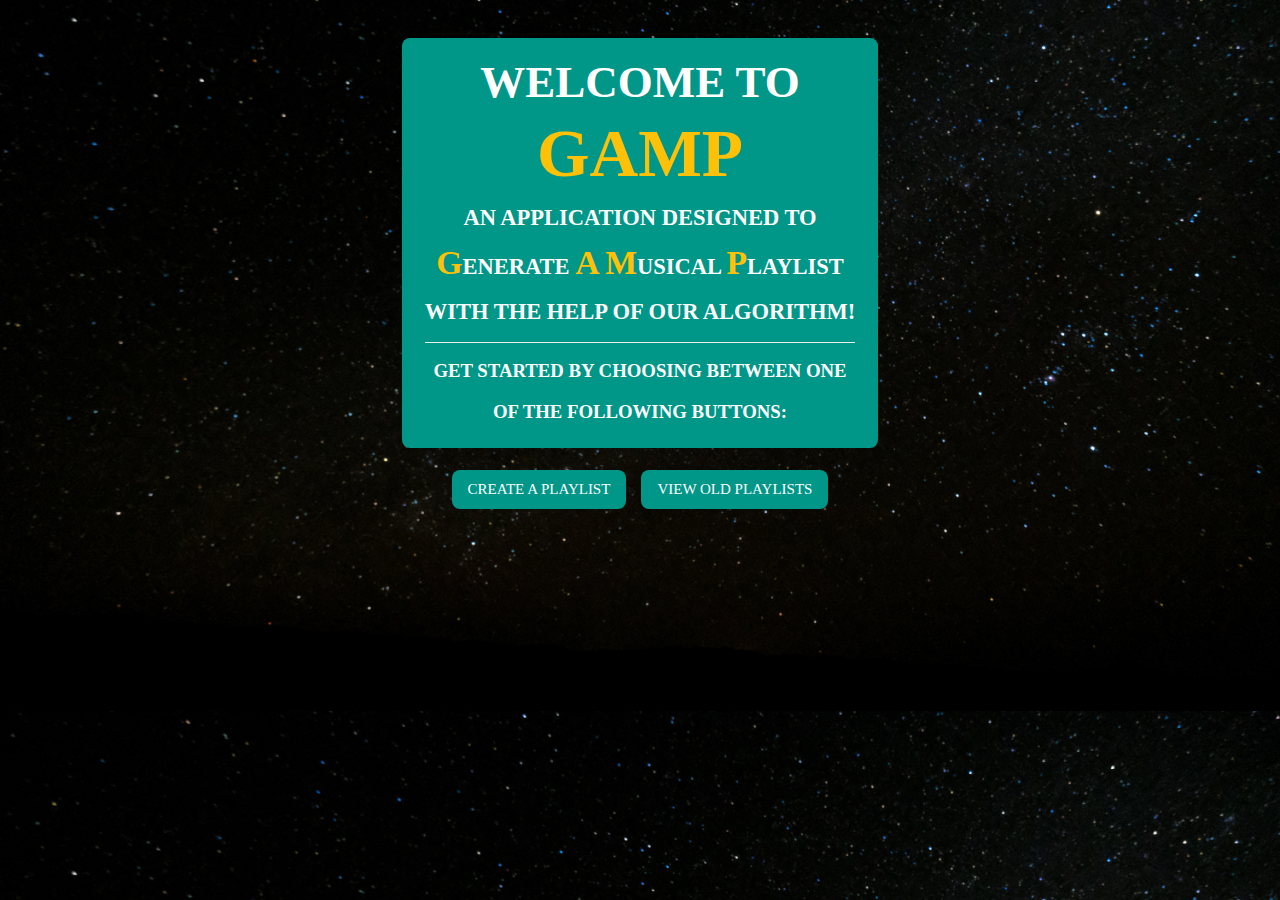
==== client/home.html @ ee1834ea "feat: import new UI" ====
<!doctype html>
<html lang="en">
<link rel="stylesheet" href="https://www.w3schools.com/w3css/4/w3.css">
<head>
    <meta charset="UTF-8">
    <meta http-equiv="X-UA-Compatible" content="IE=edge">
    <meta name="viewport" content="width=device-width,
    initial-scale=1.0">
    <link rel="stylesheet" href="css/main.css" />
    <title>GAMP Title Page</title>
    <style>
        body {
            background-image: url("images/spacebg.jpeg");
            background-size: cover;
            background-position: center;
        }
    </style>
</head>
<body>
    <section id="text">
        <!--Flex container-->
        <div class="flex flex-col items-center py-10 mb-10 lg:w-3/4 md:w-3/4 sm:w-3/4">
            <div class="w3-teal w3-round-large">
                <div class="container items-center px-6 mt-4 space-y-0">
                    <!-- coming soon and paragraph -->
                    <div class="flex flex-col py-6 mb-10 space-y-4">
                        <h2 class="max-w-5xl text-5xl font-bold text-center md:text-6xl"
                        style="font-family:'Menlo'">
                            WELCOME TO
                        </h2>
                        <h1 class="max-w-5xl text-5xl font-bold text-center w3-text-amber md:text-7xl"
                        style="font-family:'Menlo'">
                            GAMP
                        </h1>
                        <p class="max-w-xl text-2xl text-center font-bold"
                        style="font-family:'Menlo'">
                            AN APPLICATION DESIGNED TO
                        </p>
                        <p class="max-w-xl text-2xl text-center font-bold" style="font-family: 'Menlo'">
                            <span class="w3-text-amber" style="font-size: 150%;">G</span>ENERATE
                            <span class="w3-text-amber" style="font-size: 150%;">A</span>
                            <span class="w3-text-amber" style="font-size: 150%;">M</span>USICAL
                            <span class="w3-text-amber" style="font-size: 150%;">P</span>LAYLIST
                        </p>
                        <p class="max-w-xl text-2xl text-center font-bold"
                        style="font-family:'Menlo'">
                            WITH THE HELP OF OUR ALGORITHM!
                        </p>
                        <hr>
                        <p class="max-w-xl text-xl text-center font-bold"
                        style="font-family:'Menlo'">
                            GET STARTED BY CHOOSING BETWEEN ONE
                        </p>
                        <p class="max-w-xl text-xl text-center font-bold"
                        style="font-family:'Menlo'">
                            OF THE FOLLOWING BUTTONS:
                        </p>
                    </div>
                </div>
            </div>
            <div class="flex justify-center py-6 space-x-4 mt-6">
                <button id="input" class="w3-button w3-teal w3-round-large" style="font-family:'Menlo'">CREATE A PLAYLIST</button>
                <button id="history" class="w3-button w3-teal w3-round-large" style="font-family:'Menlo'">VIEW OLD PLAYLISTS</button>
            </div>
            <script>
                document.querySelector('#input').onclick = function() {
                window.location.href = 'input.html';
                }
            </script>
            <script>
                document.querySelector('#history').onclick = function() {
                window.location.href = 'history.html';
                }
            </script>
        </div>
    </section>
</body>
</html>
---- client/css/main.css ----
/*
! tailwindcss v3.2.4 | MIT License | https://tailwindcss.com
*/

/*
1. Prevent padding and border from affecting element width. (https://github.com/mozdevs/cssremedy/issues/4)
2. Allow adding a border to an element by just adding a border-width. (https://github.com/tailwindcss/tailwindcss/pull/116)
*/

*,
::before,
::after {
  box-sizing: border-box;
  /* 1 */
  border-width: 0;
  /* 2 */
  border-style: solid;
  /* 2 */
  border-color: #e5e7eb;
  /* 2 */
}

::before,
::after {
  --tw-content: '';
}

/*
1. Use a consistent sensible line-height in all browsers.
2. Prevent adjustments of font size after orientation changes in iOS.
3. Use a more readable tab size.
4. Use the user's configured `sans` font-family by default.
5. Use the user's configured `sans` font-feature-settings by default.
*/

html {
  line-height: 1.5;
  /* 1 */
  -webkit-text-size-adjust: 100%;
  /* 2 */
  -moz-tab-size: 4;
  /* 3 */
  -o-tab-size: 4;
     tab-size: 4;
  /* 3 */
  font-family: ui-sans-serif, system-ui, -apple-system, BlinkMacSystemFont, "Segoe UI", Roboto, "Helvetica Neue", Arial, "Noto Sans", sans-serif, "Apple Color Emoji", "Segoe UI Emoji", "Segoe UI Symbol", "Noto Color Emoji";
  /* 4 */
  font-feature-settings: normal;
  /* 5 */
}

/*
1. Remove the margin in all browsers.
2. Inherit line-height from `html` so users can set them as a class directly on the `html` element.
*/

body {
  margin: 0;
  /* 1 */
  line-height: inherit;
  /* 2 */
}

/*
1. Add the correct height in Firefox.
2. Correct the inheritance of border color in Firefox. (https://bugzilla.mozilla.org/show_bug.cgi?id=190655)
3. Ensure horizontal rules are visible by default.
*/

hr {
  height: 0;
  /* 1 */
  color: inherit;
  /* 2 */
  border-top-width: 1px;
  /* 3 */
}

/*
Add the correct text decoration in Chrome, Edge, and Safari.
*/

abbr:where([title]) {
  -webkit-text-decoration: underline dotted;
          text-decoration: underline dotted;
}

/*
Remove the default font size and weight for headings.
*/

h1,
h2,
h3,
h4,
h5,
h6 {
  font-size: inherit;
  font-weight: inherit;
}

/*
Reset links to optimize for opt-in styling instead of opt-out.
*/

a {
  color: inherit;
  text-decoration: inherit;
}

/*
Add the correct font weight in Edge and Safari.
*/

b,
strong {
  font-weight: bolder;
}

/*
1. Use the user's configured `mono` font family by default.
2. Correct the odd `em` font sizing in all browsers.
*/

code,
kbd,
samp,
pre {
  font-family: ui-monospace, SFMono-Regular, Menlo, Monaco, Consolas, "Liberation Mono", "Courier New", monospace;
  /* 1 */
  font-size: 1em;
  /* 2 */
}

/*
Add the correct font size in all browsers.
*/

small {
  font-size: 80%;
}

/*
Prevent `sub` and `sup` elements from affecting the line height in all browsers.
*/

sub,
sup {
  font-size: 75%;
  line-height: 0;
  position: relative;
  vertical-align: baseline;
}

sub {
  bottom: -0.25em;
}

sup {
  top: -0.5em;
}

/*
1. Remove text indentation from table contents in Chrome and Safari. (https://bugs.chromium.org/p/chromium/issues/detail?id=999088, https://bugs.webkit.org/show_bug.cgi?id=201297)
2. Correct table border color inheritance in all Chrome and Safari. (https://bugs.chromium.org/p/chromium/issues/detail?id=935729, https://bugs.webkit.org/show_bug.cgi?id=195016)
3. Remove gaps between table borders by default.
*/

table {
  text-indent: 0;
  /* 1 */
  border-color: inherit;
  /* 2 */
  border-collapse: collapse;
  /* 3 */
}

/*
1. Change the font styles in all browsers.
2. Remove the margin in Firefox and Safari.
3. Remove default padding in all browsers.
*/

button,
input,
optgroup,
select,
textarea {
  font-family: inherit;
  /* 1 */
  font-size: 100%;
  /* 1 */
  font-weight: inherit;
  /* 1 */
  line-height: inherit;
  /* 1 */
  color: inherit;
  /* 1 */
  margin: 0;
  /* 2 */
  padding: 0;
  /* 3 */
}

/*
Remove the inheritance of text transform in Edge and Firefox.
*/

button,
select {
  text-transform: none;
}

/*
1. Correct the inability to style clickable types in iOS and Safari.
2. Remove default button styles.
*/

button,
[type='button'],
[type='reset'],
[type='submit'] {
  -webkit-appearance: button;
  /* 1 */
  background-color: transparent;
  /* 2 */
  background-image: none;
  /* 2 */
}

/*
Use the modern Firefox focus style for all focusable elements.
*/

:-moz-focusring {
  outline: auto;
}

/*
Remove the additional `:invalid` styles in Firefox. (https://github.com/mozilla/gecko-dev/blob/2f9eacd9d3d995c937b4251a5557d95d494c9be1/layout/style/res/forms.css#L728-L737)
*/

:-moz-ui-invalid {
  box-shadow: none;
}

/*
Add the correct vertical alignment in Chrome and Firefox.
*/

progress {
  vertical-align: baseline;
}

/*
Correct the cursor style of increment and decrement buttons in Safari.
*/

::-webkit-inner-spin-button,
::-webkit-outer-spin-button {
  height: auto;
}

/*
1. Correct the odd appearance in Chrome and Safari.
2. Correct the outline style in Safari.
*/

[type='search'] {
  -webkit-appearance: textfield;
  /* 1 */
  outline-offset: -2px;
  /* 2 */
}

/*
Remove the inner padding in Chrome and Safari on macOS.
*/

::-webkit-search-decoration {
  -webkit-appearance: none;
}

/*
1. Correct the inability to style clickable types in iOS and Safari.
2. Change font properties to `inherit` in Safari.
*/

::-webkit-file-upload-button {
  -webkit-appearance: button;
  /* 1 */
  font: inherit;
  /* 2 */
}

/*
Add the correct display in Chrome and Safari.
*/

summary {
  display: list-item;
}

/*
Removes the default spacing and border for appropriate elements.
*/

blockquote,
dl,
dd,
h1,
h2,
h3,
h4,
h5,
h6,
hr,
figure,
p,
pre {
  margin: 0;
}

fieldset {
  margin: 0;
  padding: 0;
}

legend {
  padding: 0;
}

ol,
ul,
menu {
  list-style: none;
  margin: 0;
  padding: 0;
}

/*
Prevent resizing textareas horizontally by default.
*/

textarea {
  resize: vertical;
}

/*
1. Reset the default placeholder opacity in Firefox. (https://github.com/tailwindlabs/tailwindcss/issues/3300)
2. Set the default placeholder color to the user's configured gray 400 color.
*/

input::-moz-placeholder, textarea::-moz-placeholder {
  opacity: 1;
  /* 1 */
  color: #9ca3af;
  /* 2 */
}

input::placeholder,
textarea::placeholder {
  opacity: 1;
  /* 1 */
  color: #9ca3af;
  /* 2 */
}

/*
Set the default cursor for buttons.
*/

button,
[role="button"] {
  cursor: pointer;
}

/*
Make sure disabled buttons don't get the pointer cursor.
*/

:disabled {
  cursor: default;
}

/*
1. Make replaced elements `display: block` by default. (https://github.com/mozdevs/cssremedy/issues/14)
2. Add `vertical-align: middle` to align replaced elements more sensibly by default. (https://github.com/jensimmons/cssremedy/issues/14#issuecomment-634934210)
   This can trigger a poorly considered lint error in some tools but is included by design.
*/

img,
svg,
video,
canvas,
audio,
iframe,
embed,
object {
  display: block;
  /* 1 */
  vertical-align: middle;
  /* 2 */
}

/*
Constrain images and videos to the parent width and preserve their intrinsic aspect ratio. (https://github.com/mozdevs/cssremedy/issues/14)
*/

img,
video {
  max-width: 100%;
  height: auto;
}

/* Make elements with the HTML hidden attribute stay hidden by default */

[hidden] {
  display: none;
}

*, ::before, ::after {
  --tw-border-spacing-x: 0;
  --tw-border-spacing-y: 0;
  --tw-translate-x: 0;
  --tw-translate-y: 0;
  --tw-rotate: 0;
  --tw-skew-x: 0;
  --tw-skew-y: 0;
  --tw-scale-x: 1;
  --tw-scale-y: 1;
  --tw-pan-x:  ;
  --tw-pan-y:  ;
  --tw-pinch-zoom:  ;
  --tw-scroll-snap-strictness: proximity;
  --tw-ordinal:  ;
  --tw-slashed-zero:  ;
  --tw-numeric-figure:  ;
  --tw-numeric-spacing:  ;
  --tw-numeric-fraction:  ;
  --tw-ring-inset:  ;
  --tw-ring-offset-width: 0px;
  --tw-ring-offset-color: #fff;
  --tw-ring-color: rgb(59 130 246 / 0.5);
  --tw-ring-offset-shadow: 0 0 #0000;
  --tw-ring-shadow: 0 0 #0000;
  --tw-shadow: 0 0 #0000;
  --tw-shadow-colored: 0 0 #0000;
  --tw-blur:  ;
  --tw-brightness:  ;
  --tw-contrast:  ;
  --tw-grayscale:  ;
  --tw-hue-rotate:  ;
  --tw-invert:  ;
  --tw-saturate:  ;
  --tw-sepia:  ;
  --tw-drop-shadow:  ;
  --tw-backdrop-blur:  ;
  --tw-backdrop-brightness:  ;
  --tw-backdrop-contrast:  ;
  --tw-backdrop-grayscale:  ;
  --tw-backdrop-hue-rotate:  ;
  --tw-backdrop-invert:  ;
  --tw-backdrop-opacity:  ;
  --tw-backdrop-saturate:  ;
  --tw-backdrop-sepia:  ;
}

::backdrop {
  --tw-border-spacing-x: 0;
  --tw-border-spacing-y: 0;
  --tw-translate-x: 0;
  --tw-translate-y: 0;
  --tw-rotate: 0;
  --tw-skew-x: 0;
  --tw-skew-y: 0;
  --tw-scale-x: 1;
  --tw-scale-y: 1;
  --tw-pan-x:  ;
  --tw-pan-y:  ;
  --tw-pinch-zoom:  ;
  --tw-scroll-snap-strictness: proximity;
  --tw-ordinal:  ;
  --tw-slashed-zero:  ;
  --tw-numeric-figure:  ;
  --tw-numeric-spacing:  ;
  --tw-numeric-fraction:  ;
  --tw-ring-inset:  ;
  --tw-ring-offset-width: 0px;
  --tw-ring-offset-color: #fff;
  --tw-ring-color: rgb(59 130 246 / 0.5);
  --tw-ring-offset-shadow: 0 0 #0000;
  --tw-ring-shadow: 0 0 #0000;
  --tw-shadow: 0 0 #0000;
  --tw-shadow-colored: 0 0 #0000;
  --tw-blur:  ;
  --tw-brightness:  ;
  --tw-contrast:  ;
  --tw-grayscale:  ;
  --tw-hue-rotate:  ;
  --tw-invert:  ;
  --tw-saturate:  ;
  --tw-sepia:  ;
  --tw-drop-shadow:  ;
  --tw-backdrop-blur:  ;
  --tw-backdrop-brightness:  ;
  --tw-backdrop-contrast:  ;
  --tw-backdrop-grayscale:  ;
  --tw-backdrop-hue-rotate:  ;
  --tw-backdrop-invert:  ;
  --tw-backdrop-opacity:  ;
  --tw-backdrop-saturate:  ;
  --tw-backdrop-sepia:  ;
}

.container {
  width: 100%;
}

@media (min-width: 480px) {
  .container {
    max-width: 480px;
  }
}

@media (min-width: 768px) {
  .container {
    max-width: 768px;
  }
}

@media (min-width: 976px) {
  .container {
    max-width: 976px;
  }
}

@media (min-width: 1440px) {
  .container {
    max-width: 1440px;
  }
}

.relative {
  position: relative;
}

.mx-auto {
  margin-left: auto;
  margin-right: auto;
}

.mt-10 {
  margin-top: 2.5rem;
}

.mb-32 {
  margin-bottom: 8rem;
}

.flex {
  display: flex;
}

.hidden {
  display: none;
}

.h-8 {
  height: 2rem;
}

.h-12 {
  height: 3rem;
}

.h-16 {
  height: 4rem;
}

.h-20 {
  height: 5rem;
}

.max-w-5xl {
  max-width: 64rem;
}

.max-w-xl {
  max-width: 36rem;
}

.flex-row {
  flex-direction: row;
}

.flex-col {
  flex-direction: column;
}

.flex-col-reverse {
  flex-direction: column-reverse;
}

.items-center {
  align-items: center;
}

.justify-center {
  justify-content: center;
}

.justify-between {
  justify-content: space-between;
}

.justify-around {
  justify-content: space-around;
}

.space-y-0 > :not([hidden]) ~ :not([hidden]) {
  --tw-space-y-reverse: 0;
  margin-top: calc(0px * calc(1 - var(--tw-space-y-reverse)));
  margin-bottom: calc(0px * var(--tw-space-y-reverse));
}

.space-y-12 > :not([hidden]) ~ :not([hidden]) {
  --tw-space-y-reverse: 0;
  margin-top: calc(3rem * calc(1 - var(--tw-space-y-reverse)));
  margin-bottom: calc(3rem * var(--tw-space-y-reverse));
}

.space-y-8 > :not([hidden]) ~ :not([hidden]) {
  --tw-space-y-reverse: 0;
  margin-top: calc(2rem * calc(1 - var(--tw-space-y-reverse)));
  margin-bottom: calc(2rem * var(--tw-space-y-reverse));
}

.space-x-4 > :not([hidden]) ~ :not([hidden]) {
  --tw-space-x-reverse: 0;
  margin-right: calc(1rem * var(--tw-space-x-reverse));
  margin-left: calc(1rem * calc(1 - var(--tw-space-x-reverse)));
}

.space-y-4 > :not([hidden]) ~ :not([hidden]) {
  --tw-space-y-reverse: 0;
  margin-top: calc(1rem * calc(1 - var(--tw-space-y-reverse)));
  margin-bottom: calc(1rem * var(--tw-space-y-reverse));
}

.space-x-32 > :not([hidden]) ~ :not([hidden]) {
  --tw-space-x-reverse: 0;
  margin-right: calc(8rem * var(--tw-space-x-reverse));
  margin-left: calc(8rem * calc(1 - var(--tw-space-x-reverse)));
}

.space-y-1 > :not([hidden]) ~ :not([hidden]) {
  --tw-space-y-reverse: 0;
  margin-top: calc(0.25rem * calc(1 - var(--tw-space-y-reverse)));
  margin-bottom: calc(0.25rem * var(--tw-space-y-reverse));
}

.space-y-2 > :not([hidden]) ~ :not([hidden]) {
  --tw-space-y-reverse: 0;
  margin-top: calc(0.5rem * calc(1 - var(--tw-space-y-reverse)));
  margin-bottom: calc(0.5rem * var(--tw-space-y-reverse));
}

.rounded-full {
  border-radius: 9999px;
}

.rounded {
  border-radius: 0.25rem;
}

.bg-brightRed {
  --tw-bg-opacity: 1;
  background-color: hsl(15 88% 63% / var(--tw-bg-opacity));
}

.p-2 {
  padding: 0.5rem;
}

.p-3 {
  padding: 0.75rem;
}

.px-6 {
  padding-left: 1.5rem;
  padding-right: 1.5rem;
}

.px-12 {
  padding-left: 3rem;
  padding-right: 3rem;
}

.py-10 {
  padding-top: 2.5rem;
  padding-bottom: 2.5rem;
}

.py-8 {
  padding-top: 2rem;
  padding-bottom: 2rem;
}

.py-6 {
  padding-top: 1.5rem;
  padding-bottom: 1.5rem;
}

.py-4 {
  padding-top: 1rem;
  padding-bottom: 1rem;
}

.py-2 {
  padding-top: 0.5rem;
  padding-bottom: 0.5rem;
}

.px-2 {
  padding-left: 0.5rem;
  padding-right: 0.5rem;
}

.pt-2 {
  padding-top: 0.5rem;
}

.text-center {
  text-align: center;
}

.text-xl {
  font-size: 1.25rem;
  line-height: 1.75rem;
}

.text-5xl {
  font-size: 3rem;
  line-height: 1;
}

.text-lg {
  font-size: 1.125rem;
  line-height: 1.75rem;
}

.text-2xl {
  font-size: 1.5rem;
  line-height: 2rem;
}

.font-bold {
  font-weight: 700;
}

.font-semibold {
  font-weight: 600;
}

.text-brightRed {
  --tw-text-opacity: 1;
  color: hsl(15 88% 63% / var(--tw-text-opacity));
}

.text-darkGrayishBlue {
  --tw-text-opacity: 1;
  color: hsl(227 12% 61% / var(--tw-text-opacity));
}

.text-white {
  --tw-text-opacity: 1;
  color: rgb(255 255 255 / var(--tw-text-opacity));
}

.text-veryDarkBlue {
  --tw-text-opacity: 1;
  color: hsl(233 12% 13% / var(--tw-text-opacity));
}

body {
  background-image: url('../yellow.png');
  background-repeat: repeat-y;
  background-size: 1200px;
  background-position: 90% -25%;
}

.hover\:bg-brightRedLight:hover {
  --tw-bg-opacity: 1;
  background-color: hsl(12 88% 74% / var(--tw-bg-opacity));
}

@media (min-width: 768px) {
  .md\:block {
    display: block;
  }

  .md\:w-2\/3 {
    width: 66.666667%;
  }

  .md\:flex-row {
    flex-direction: row;
  }

  .md\:flex-col {
    flex-direction: column;
  }

  .md\:items-start {
    align-items: flex-start;
  }

  .md\:space-y-0 > :not([hidden]) ~ :not([hidden]) {
    --tw-space-y-reverse: 0;
    margin-top: calc(0px * calc(1 - var(--tw-space-y-reverse)));
    margin-bottom: calc(0px * var(--tw-space-y-reverse));
  }

  .md\:text-7xl {
    font-size: 4.5rem;
    line-height: 1;
  }
}

@media (min-width: 976px) {
  .lg\:w-1\/2 {
    width: 50%;
  }

  .lg\:flex-row {
    flex-direction: row;
  }

  .lg\:justify-start {
    justify-content: flex-start;
  }

  .lg\:text-left {
    text-align: left;
  }

  .lg\:text-center {
    text-align: center;
  }
}
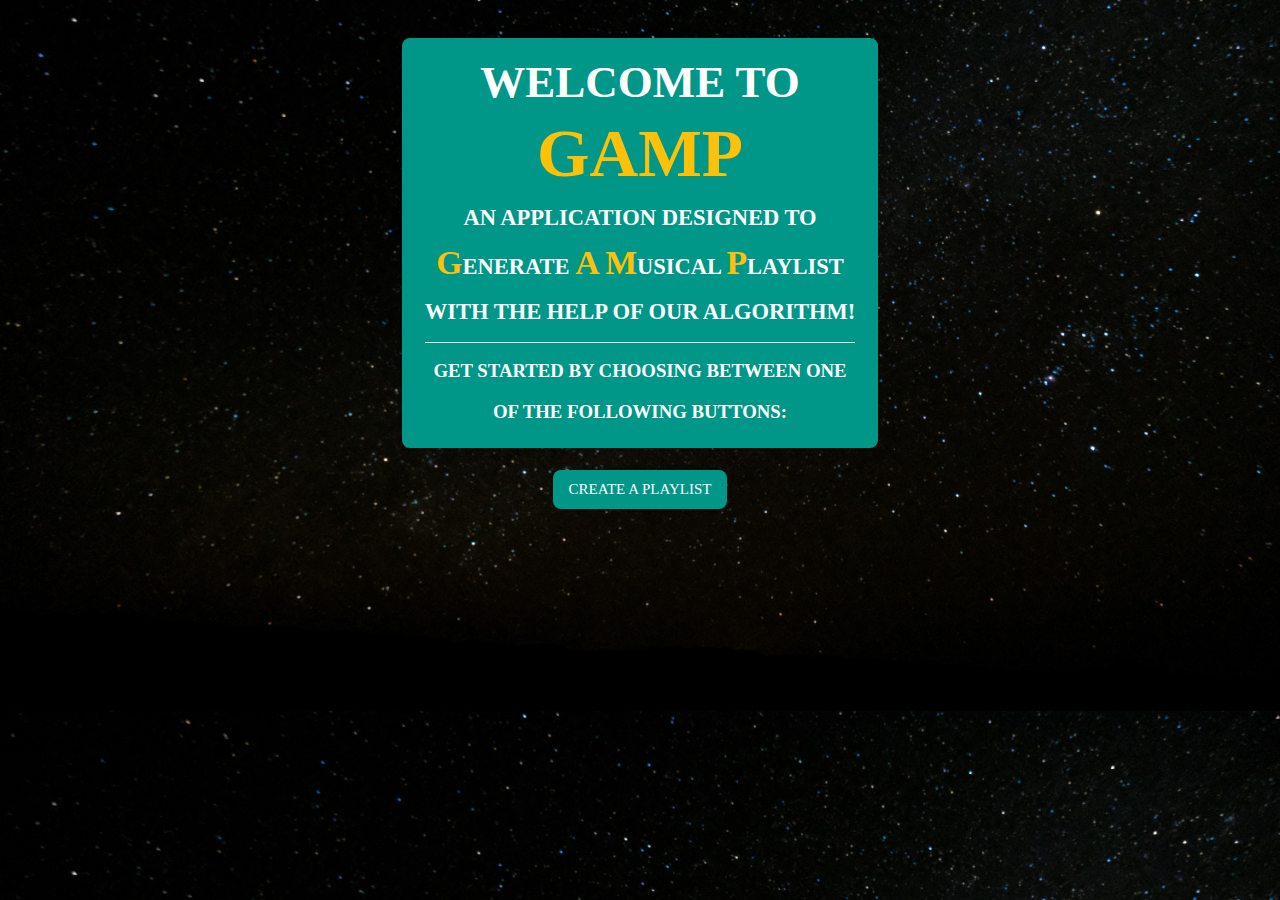
==== commit b17d99c5: "feat: fixing frontend" ====
--- a/client/home.html
+++ b/client/home.html
@@ -60,18 +60,12 @@
             </div>
             <div class="flex justify-center py-6 space-x-4 mt-6">
                 <button id="input" class="w3-button w3-teal w3-round-large" style="font-family:'Menlo'">CREATE A PLAYLIST</button>
-                <button id="history" class="w3-button w3-teal w3-round-large" style="font-family:'Menlo'">VIEW OLD PLAYLISTS</button>
             </div>
             <script>
                 document.querySelector('#input').onclick = function() {
                 window.location.href = 'input.html';
                 }
             </script>
-            <script>
-                document.querySelector('#history').onclick = function() {
-                window.location.href = 'history.html';
-                }
-            </script>
         </div>
     </section>
 </body>
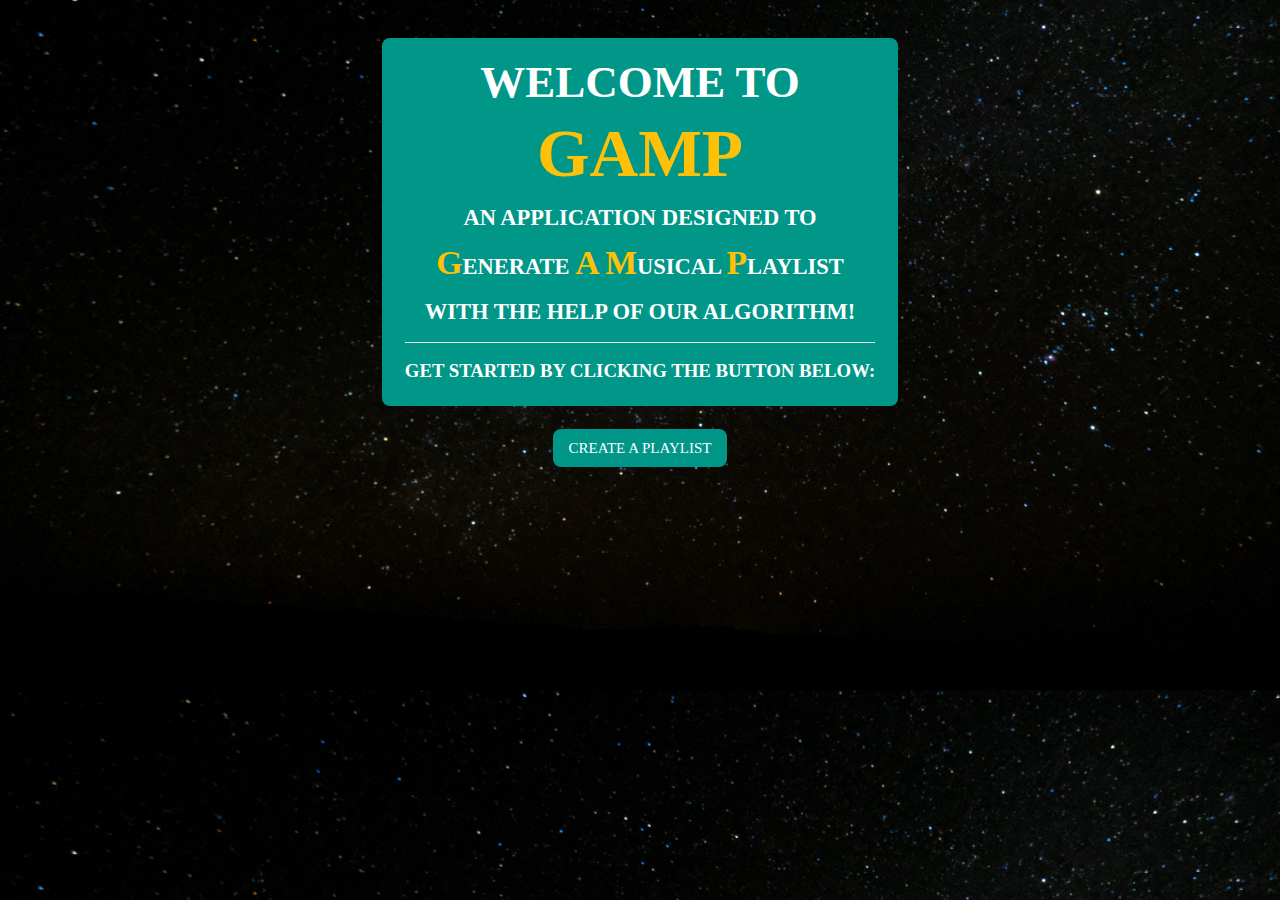
==== commit 38358b5b: "updated client" ====
--- a/client/home.html
+++ b/client/home.html
@@ -49,11 +49,7 @@
                         <hr>
                         <p class="max-w-xl text-xl text-center font-bold"
                         style="font-family:'Menlo'">
-                            GET STARTED BY CHOOSING BETWEEN ONE
-                        </p>
-                        <p class="max-w-xl text-xl text-center font-bold"
-                        style="font-family:'Menlo'">
-                            OF THE FOLLOWING BUTTONS:
+                            GET STARTED BY CLICKING THE BUTTON BELOW:
                         </p>
                     </div>
                 </div>
